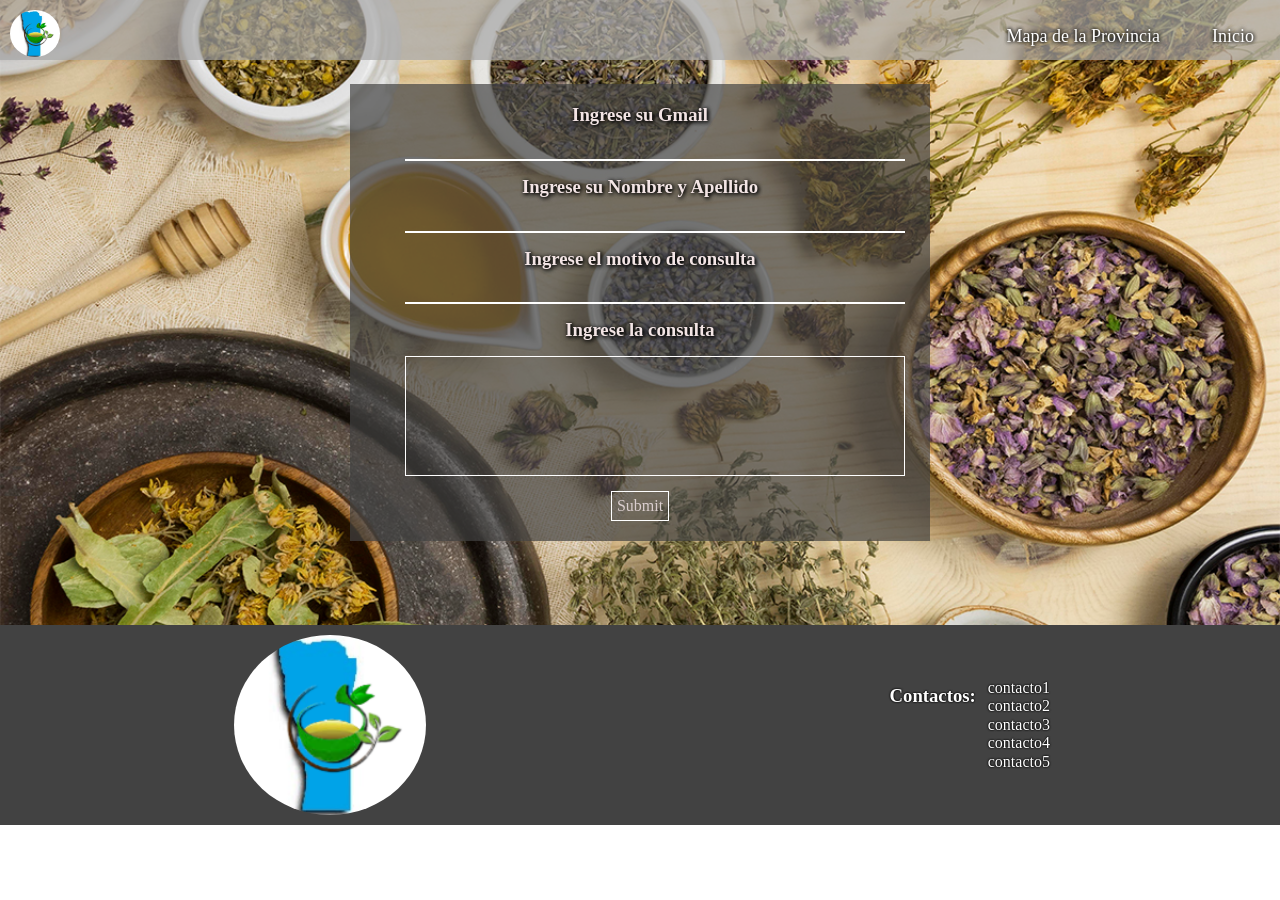
==== Formulario.html @ cd68200a "Re hacer github Volví a crear otro repositorio" ====
<!DOCTYPE html>
<html lang="en">
<head>
    <meta charset="UTF-8">
    <meta http-equiv="X-UA-Compatible" content="IE=edge">
    <meta name="viewport" content="width=device-width, initial-scale=1.0">
    <title>San_Luis_H.M.</title>
    <link rel="stylesheet" href="normalize.css">
    <link rel="shortcut icon" href="Imagenes/image.png" type="image/x-icon">
    <link rel="stylesheet" href="styles.css"/>
</head>
<body>
    <header class="menu-header">
        <div class="menu-header__fondo">

        </div>
        <div class="menu-header__div">
            <div>
                <img src="Imagenes/image.png" alt="Icono" class="menu-header__div__logo">
            </div>
            <nav class="menu-header__nav">
                <ul>
                    <li><a href="Mapa_Provincia.html">Mapa de la Provincia</a></li>
                    <li><a href="index.html">Inicio</a></li>
                </ul>
            </nav>
        </div>
    </header>
    <main class="main-Formulario">
        <div class="fondo-input"></div>
        <form class="main-Formulario__form" onsubmit="return validarInput()">
            <div class="div-input">
                <h3>Ingrese su Gmail</h3>
                <input type="text" class="input" id="email">
            </div>
            <div class="div-input">
                <h3>Ingrese su Nombre y Apellido</h3>
                <input type="text" class="input" id="nombre">
            </div>
            <div class="div-input">
                <h3>Ingrese el motivo de consulta</h3>
                <input type="text" class="input" id="consulta">
            </div>
            <div class="div-input">
                <h3>Ingrese la consulta</h3>
                <textarea class="input" id="textarea"></textarea>
            </div>
                <input type="submit" class="input-submit">
            <div id="errorInput">

            </div>
        </form>
        <article>
            <div id="repuesta">

            </div>
        </article>
    </main>
    <footer class="footer">
        <div class="footer__div">
            <div class="footer__div-logo">
                <img src="Imagenes/image.png" alt="logo" class="logo-footer">
            </div>
            <div class="footer__div-lista">
                <h3>Contactos:</h3>
                <ul>
                    <li><a href="#">contacto1</a></li>
                    <li><a href="#">contacto2</a></li>
                    <li><a href="#">contacto3</a></li>
                    <li><a href="#">contacto4</a></li>
                    <li><a href="#">contacto5</a></li>
                </ul>
            </div>
        </div>
    </footer>
</body>
</html>
---- styles.css ----
/*-----------------------------------------------------------------------------------------------------------*/
/*---------------------------------------------Contenido general---------------------------------------------*/
/*-----------------------------------------------------------------------------------------------------------*/
* {
  text-decoration: none;
  list-style: none;
}

body::-webkit-scrollbar {
  width: 7px;
  background: #a7a7a7;
}

body::-webkit-scrollbar-thumb {
  background: #424242;
  border-radius: 5px;
}

.menu-header__fondo {
  position: fixed;
  background-color: #a7a7a7;
  opacity: .7;
  height: 60px;
  width: 100%;
  z-index: 1000;
}

.menu-header__nav {
  display: flex;
  position: fixed;
  top: 0px;
  right: 0;
  align-items: center;
  justify-content: space-between;
  z-index: 1200;
}

.menu-header__div__logo {
  position: fixed;
  border-radius: 50%;
  z-index: 1100;
  width: 50px;
  margin: 10px;
}

.menu-header__nav ul li {
  position: relative;
  float: left;
}

.menu-header__nav ul li a {
  font-size: 18px;
  padding: 20px;
  color: #ffffff;
  display: block;
  text-shadow: 0px 0px 4px #000, 0px 0px 4px #000;
  font-family: Georgia, 'Times New Roman', Times, serif;
}

.menu-header__nav ul li a:hover {
  color: #a7a7a7;
  text-shadow: 0px 0px 4px #000, 0px 0px 4px #000;
}
.footer{
  background: #424242;
  
}
.footer__div{
  display: flex;
  height: 200px;
  justify-content: space-around;
  align-items: center;
}
.footer__div-logo{
  display: flex;
  height: 180px;
  margin: 10px;
}
.logo-footer{
  border-radius: 50%;
}
.footer__div-lista{
  display: flex;
}
.footer__div-lista h3, ul li a{
  margin: 6px;
  color: #ffffff;
  text-shadow: 0px 0px 2px #000,0px 0px 2px #000;
}
.footer__div-lista ul li a:hover{
  color: #a7a7a7;
  text-shadow: 0px 0px 2px #000;
}
/*-----------------------------------------------------------------------------------------------*/
/*---------------------------------------------Index---------------------------------------------*/
/*-----------------------------------------------------------------------------------------------*/
.main {
  display: flex;
  height: 625px;
  background-image: url(Imagenes/fondo-header.jpg);
  background-position: center center;
  background-repeat: no-repeat;
  background-size: cover;
  margin: auto;
  flex-direction: column;
}

.main__div{
  display: flex;
  align-items: center;
  flex-direction: column;
  justify-content: flex-start;
  margin: 60px;
  height: 300px;
  width: 500px;
  color: #ffffff;
  text-shadow: 0px 0px 4px #000, 0px 0px 4px #000, 0px 0px 4px #000, 0px 0px 4px #000;  
}

.main__div-h2 {
  margin: 20px;
}

.main__div-titulo {
  margin: 3% auto;
  text-shadow: 0px 0px 4px #000, 0px 0px 4px #000, 0px 0px 4px #000, 0px 0px 4px #000;
  width: 100vw;
  justify-content: center;
}

.main__div-h1 {
  display: flex;
  color: #ffffff;
  justify-content: center;
}

.article-carrusel{
  display: flex;
  height: 400px;
  justify-content: center;
  align-items: center;
  background: #ffebb3;
  margin-top: 350px;
  margin-bottom: 100px;
}
.article-carrusel__div{
  display: flex;
  justify-content: center;
  align-items: center;
}
#foto-carrusel{
  max-width: 230px;
  min-width: 230px;
  max-height: 230px;
  min-height: 230px;
}
.article-carrusel__div button{
  margin: 20px;
  border: none;
  background: transparent;
}
.article-carrusel__div button img{
  width: 50px;
}
.article-carrusel__div button img:hover{
  border: none;
  width: 55px;
  height: 55px;
  border-radius: 50%;
  box-shadow: 0px 0px 4px #000;
}
.section__nav {
  display: flex;
  height: 350px;
  justify-content: space-evenly;
  align-items: center;
}

.section__nav-links {
  background-color: #ffffff;
  color: #000;
  text-align: center;
  height: 200px;
  width: 300px;
  border: 1px solid #000;
  box-shadow: 0px 0px 7px #000, 0px 0px 7px #000, 0px 0px 7px #000, 0px 0px 7px #000;
  justify-content: center;
}
.section__nav-links h3{
  border-top: 1px solid #000;
}

.section__nav-links:hover {
  color: #ffffff;
  background-color: #11631f;
  opacity: .8;
}

.img-section {
  height: 160px;
}

.section__div {
  display: flex;
  justify-content: center;
}

.section__div-h2 {
  font-family: 'Oswald', sans-serif;
  color: #615e5e;
}

.article{
  display: flex;
  width: 95vw;
  height: 300px;
  background: #615e5e;
  justify-content: center;
  align-items: center;
  margin: auto;
  margin-bottom: 300px;
}
.article__div{
  display: flex;
  flex-direction: column;
  height: 280;
  width: 600px;
  color: #ffffff;
  align-items: center;
}
.article__div h2 {
  margin-bottom: 30px;
}
/*----------------------------------------------------------------------------------------------------*/
/*---------------------------------------------Formulario---------------------------------------------*/
/*----------------------------------------------------------------------------------------------------*/
.main-Formulario{
  height:625px;
  display: flex;
  justify-content: center;
  align-items: center;  
  background-image: url(Imagenes/fondo-Formulario.jpg);
  background-position: center center;
  background-repeat: no-repeat;
  background-size: cover;
  margin: auto;
}
.main-Formulario__form{
  display: flex;
  background: #424242b0;
  padding-top: 20px;
  padding-bottom: 20px;
  padding-left: 40px;
  padding-right: 40px;
  justify-content: center;
  align-items: center;
  flex-direction: column;
}
.div-input{
  display: flex;
  flex-direction: column;
  width: 500px;
  color: #f3e5e5;
  text-align: center;
  text-shadow: 1px 1px 4px #000,1px 1px 4px #000;  
}
.input{
  width: 100%;
  margin: 15px;
  background: transparent;
  outline: none;
  border: none;
  border-bottom: 2px solid #ffffff;
  color: #ffffff;
}
.input:focus{
  background: linear-gradient(to bottom, transparent, #aaa);
  color: #000;
}
.input:hover{
  background: linear-gradient(to bottom, transparent, #aaa);
  color: #000;
}
.div-input textarea{
  height: 120px;
  width: 500px;
  resize: none;
  border: 1px solid #ffffff;
}
.input-submit{
  display: flex;
  background: transparent;
  color: #dacece;
  border: 1px solid #ffffff;
  padding: 5px;
}
.input-submit:hover{
  background-color: #aaa;
  color: #000;
}
.errorInput{
  border: 1px solid red;
}
#errorInput{
  border: 1px solid red;
  padding: 5px;
  display: none;
}
#errorInput p{
  color: red;
}

/*--------------------------------------------------------------------------------------------------------*/
/*---------------------------------------------Mapa Provincia---------------------------------------------*/
/*--------------------------------------------------------------------------------------------------------*/
.section-mapa{
  display: flex;
  justify-content: center;
  height: 700px;
  background-image: url(Imagenes/fondo-mapa.jpg) ;
  background-position: center center;
  background-repeat: no-repeat;
  background-size: cover;
}
.mapa-img{
  margin: 40px;
  height: 600px;
}
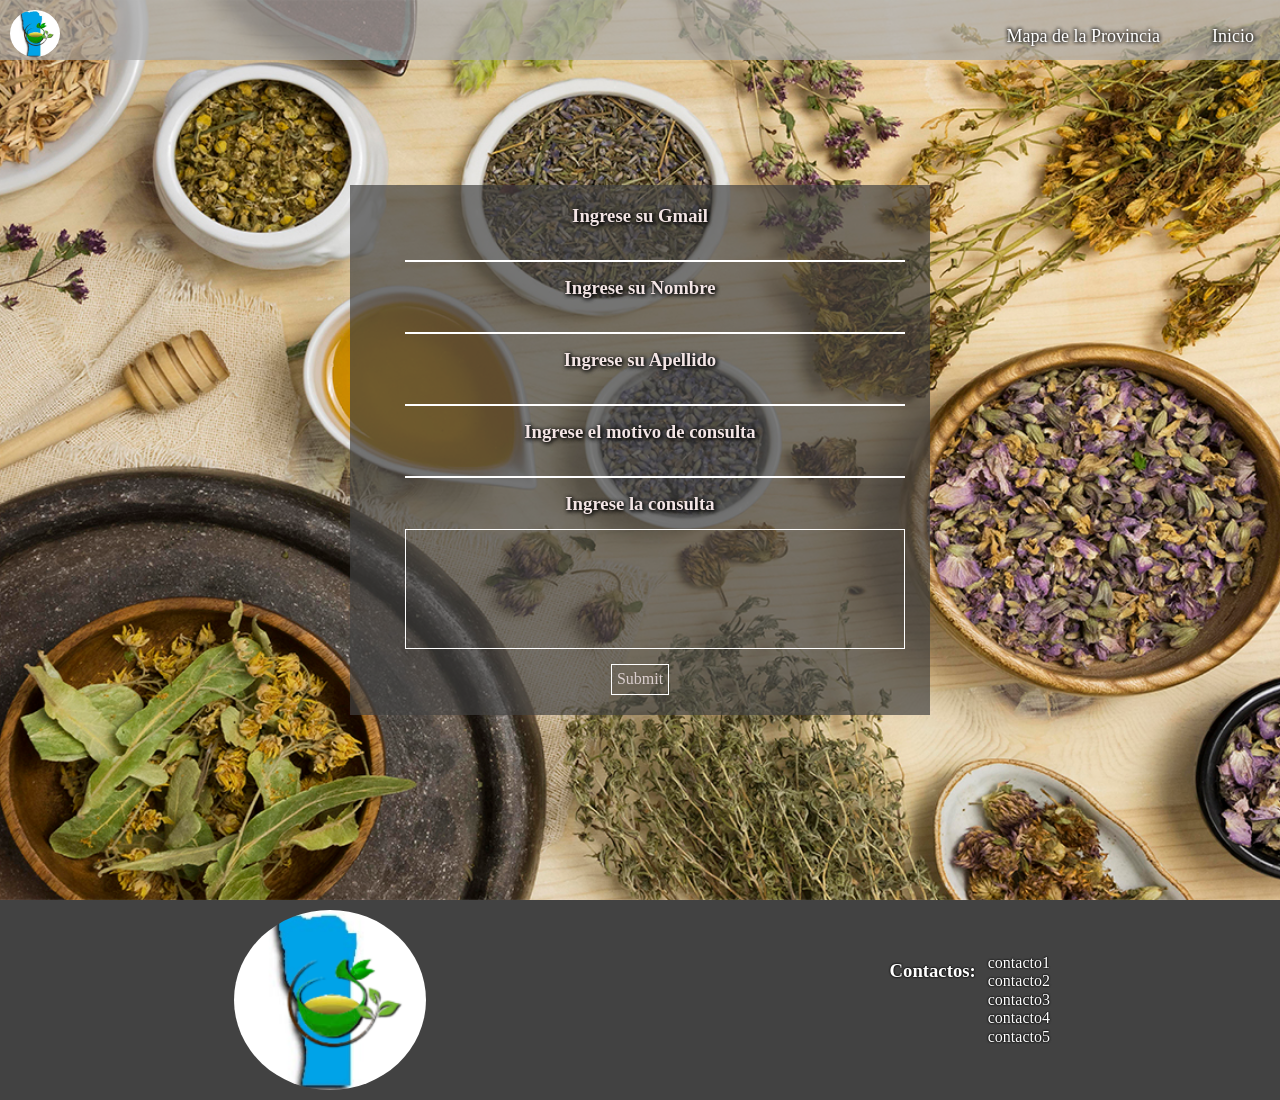
==== commit 3ded2778: "cambio viendo la falla de formulario" ====
--- a/Formulario.html
+++ b/Formulario.html
@@ -8,6 +8,7 @@
     <link rel="stylesheet" href="normalize.css">
     <link rel="shortcut icon" href="Imagenes/image.png" type="image/x-icon">
     <link rel="stylesheet" href="styles.css"/>
+    <script defer src="cualquier cosa.js"></script>
 </head>
 <body>
     <header class="menu-header">
@@ -34,8 +35,12 @@
                 <input type="text" class="input" id="email">
             </div>
             <div class="div-input">
-                <h3>Ingrese su Nombre y Apellido</h3>
+                <h3>Ingrese su Nombre</h3>
                 <input type="text" class="input" id="nombre">
+            </div>
+            <div class="div-input">
+                <h3>Ingrese su Apellido</h3>
+                <input type="text" class="input" id="Apellido">
             </div>
             <div class="div-input">
                 <h3>Ingrese el motivo de consulta</h3>
--- a/styles.css
+++ b/styles.css
@@ -192,7 +192,7 @@
 
 .section__nav-links:hover {
   color: #ffffff;
-  background-color: #11631f;
+  background-color: #999;
   opacity: .8;
 }
 
@@ -235,7 +235,7 @@
 /*---------------------------------------------Formulario---------------------------------------------*/
 /*----------------------------------------------------------------------------------------------------*/
 .main-Formulario{
-  height:625px;
+  height: 900px;
   display: flex;
   justify-content: center;
   align-items: center;  
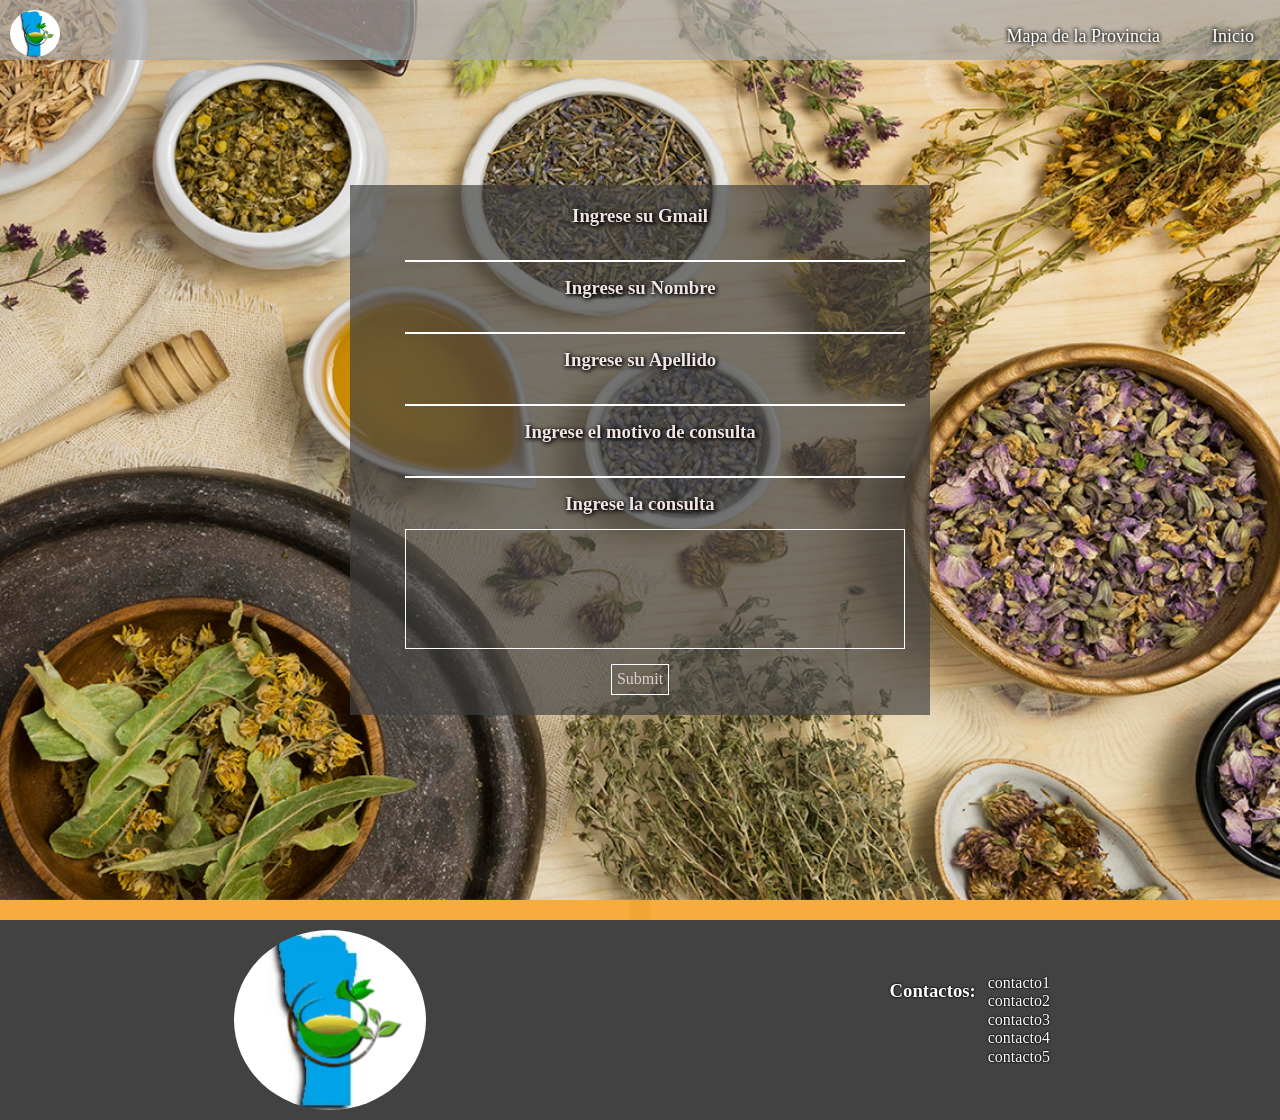
==== commit 5bdb406a: "terminar form termine el form" ====
--- a/Formulario.html
+++ b/Formulario.html
@@ -40,7 +40,7 @@
             </div>
             <div class="div-input">
                 <h3>Ingrese su Apellido</h3>
-                <input type="text" class="input" id="Apellido">
+                <input type="text" class="input" id="apellido">
             </div>
             <div class="div-input">
                 <h3>Ingrese el motivo de consulta</h3>
@@ -55,12 +55,12 @@
 
             </div>
         </form>
-        <article>
-            <div id="repuesta">
-
-            </div>
-        </article>
     </main>
+    <article class="article-form">
+        <div class= "article-form__div">
+            <div id="repuesta"></div>
+        </div>        
+    </article>
     <footer class="footer">
         <div class="footer__div">
             <div class="footer__div-logo">
--- a/styles.css
+++ b/styles.css
@@ -298,7 +298,7 @@
   background-color: #aaa;
   color: #000;
 }
-.errorInput{
+.error{
   border: 1px solid red;
 }
 #errorInput{
@@ -309,6 +309,20 @@
 #errorInput p{
   color: red;
 }
+.article-form{
+  display: flex;
+  align-items: center;
+  justify-content: center;
+  background: #f7ad3e;  
+}
+#repuesta{
+  display: flex;
+  flex-direction: column;
+  background: #f1a533;
+  color:#ffffff;
+  padding: 10px;
+}
+
 
 /*--------------------------------------------------------------------------------------------------------*/
 /*---------------------------------------------Mapa Provincia---------------------------------------------*/
